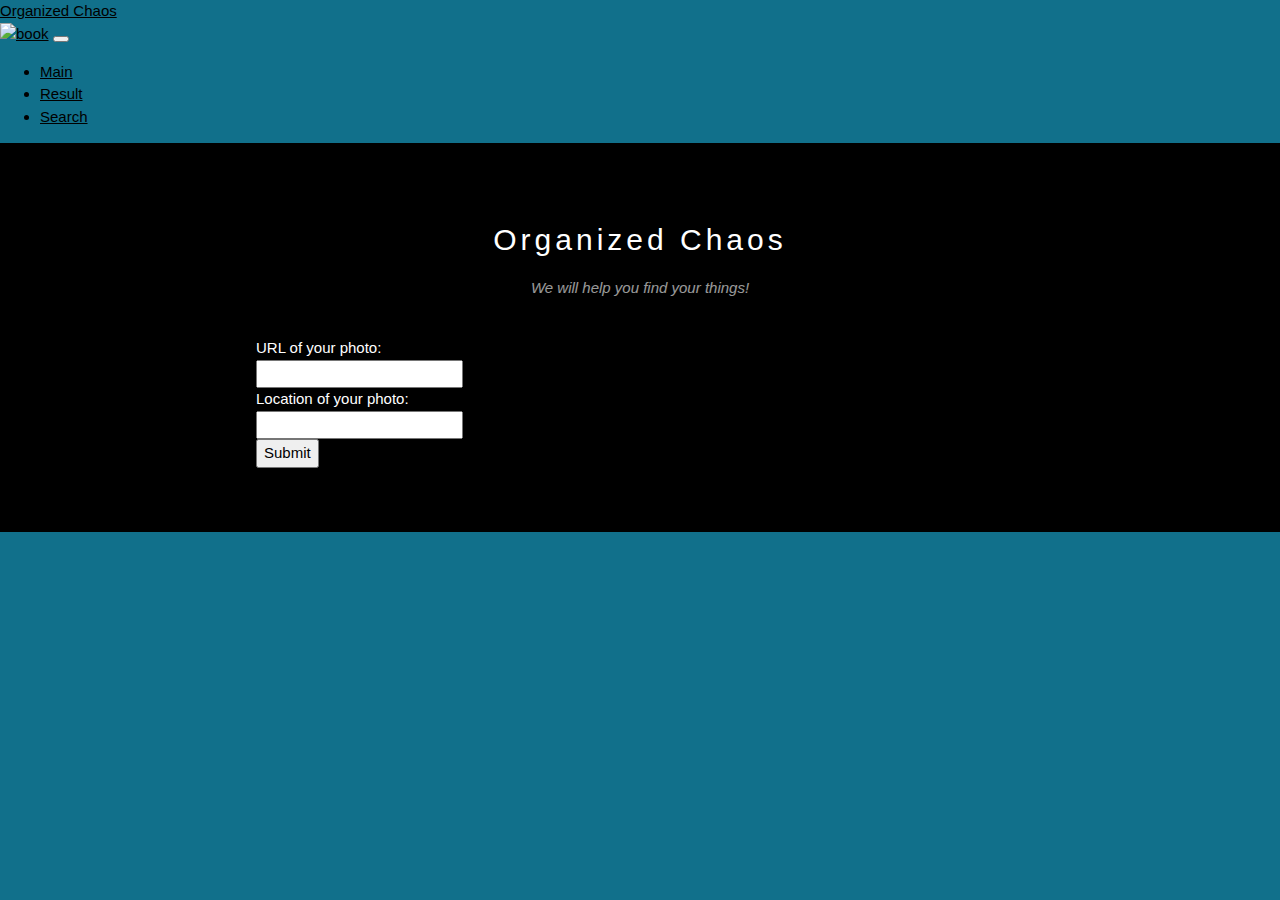
==== templates/index.html @ 74d45e90 "Nav Bar" ====
<!DOCTYPE html>
<html lang="en">
<head>
<title>Organized Chaos</title>
<meta charset="UTF-8">
<meta name="viewport" content="width=device-width, initial-scale=1">
<link rel="stylesheet" href="https://www.w3schools.com/w3css/4/w3.css">
<link rel="stylesheet" href="https://fonts.googleapis.com/css?family=Lato">
<link rel="stylesheet" href="https://cdnjs.cloudflare.com/ajax/libs/font-awesome/4.7.0/css/font-awesome.min.css">
<style>
body {font-family: "Trebuchet MS", sans-serif;
    background-color: #11708b;}
.mySlides {display: none}
</style>
</head>
<body>
    <nav class="bg-light border navbar navbar-expand-md navbar-light">
        <div class="container-fluid">
            <a class="navbar-brand" href="/"><span>Organized Chaos</span><br><img src="static/Book.png" width="40" alt="book"></a>
            <button aria-controls="navbar" aria-expanded="false" aria-label="Toggle navigation" class="navbar-toggler" data-bs-target="#navbar" data-bs-toggle="collapse" type="button">
                <span class="navbar-toggler-icon"></span>
            </button>
            <div class="collapse navbar-collapse" id="navbar">
                    <ul class="nav nav-fill justify-content-center">
                    <li class="nav-item"><a class="nav-link" href="/">Main</a></li>
                    <li class="nav-item"><a class="nav-link" href="/process">Result</a></li>
                    <li class="nav-item"><a class="nav-link" href="/search">Search</a></li>
                    </ul>
            </div>
        </div>
    </nav>

    <div class="w3-black" id="tour">
    <div class="w3-container w3-content w3-padding-64" style="max-width:800px">
      <h2 class="w3-wide w3-center">Organized Chaos</h2>
      <p class="w3-opacity w3-center"><i>We will help you find your things!</i></p><br>
    
      <form action="/process" method="POST">
        <label for="url">URL of your photo:</label><br>
        <input type="text" id="url" name="url"><br>

    
        <label for="location">Location of your photo:</label><br>
        <input type="text" id="location" name="location"><br>

        <button type="submit">Submit</button>
      </form>

    </div>
    </div>

</body>
</html>
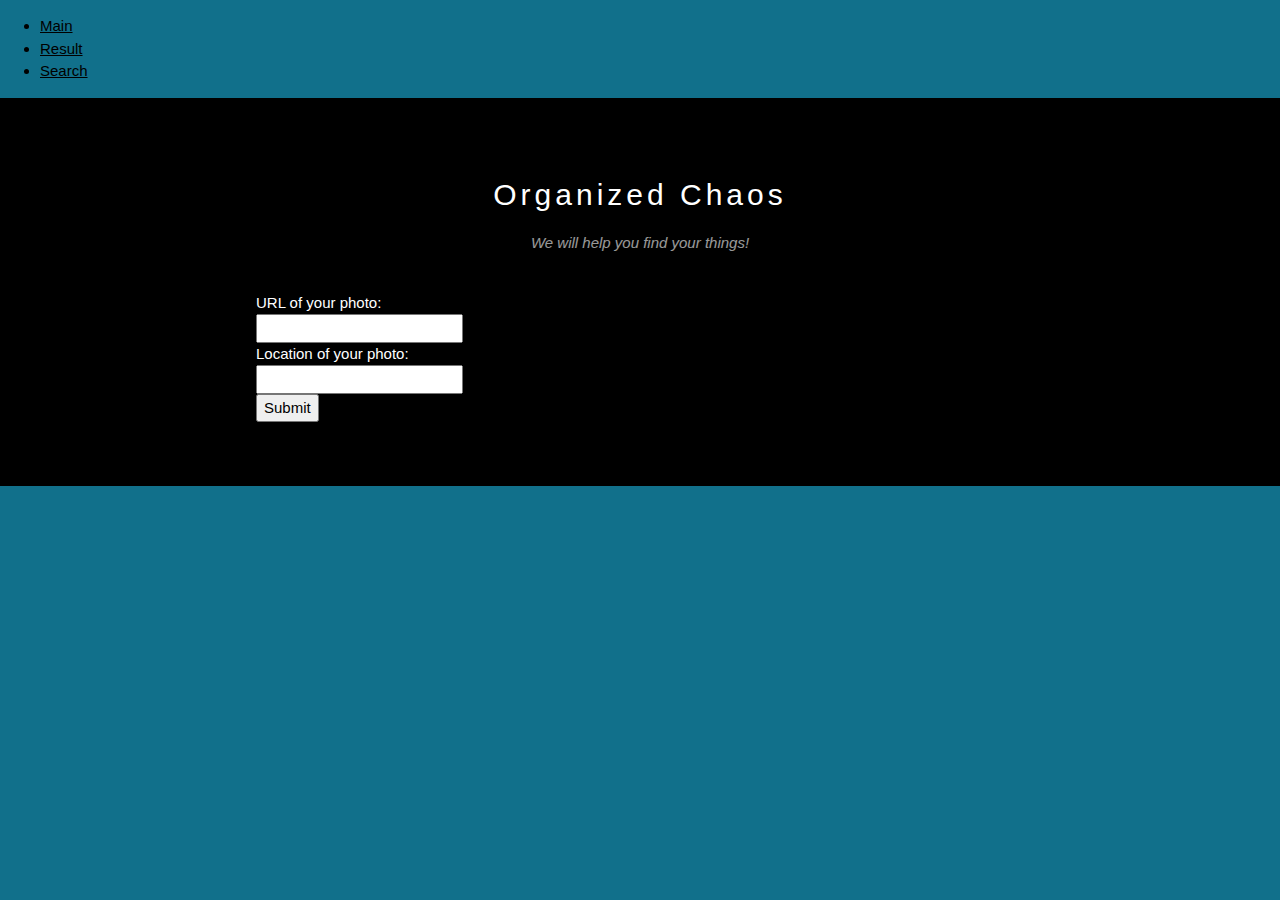
==== commit d79aab55: "final" ====
--- a/templates/index.html
+++ b/templates/index.html
@@ -1,12 +1,14 @@
 <!DOCTYPE html>
 <html lang="en">
 <head>
+<link href="static/styles.css" rel="stylesheet">
 <title>Organized Chaos</title>
 <meta charset="UTF-8">
 <meta name="viewport" content="width=device-width, initial-scale=1">
 <link rel="stylesheet" href="https://www.w3schools.com/w3css/4/w3.css">
 <link rel="stylesheet" href="https://fonts.googleapis.com/css?family=Lato">
 <link rel="stylesheet" href="https://cdnjs.cloudflare.com/ajax/libs/font-awesome/4.7.0/css/font-awesome.min.css">
+
 <style>
 body {font-family: "Trebuchet MS", sans-serif;
     background-color: #11708b;}
@@ -16,14 +18,10 @@
 <body>
     <nav class="bg-light border navbar navbar-expand-md navbar-light">
         <div class="container-fluid">
-            <a class="navbar-brand" href="/"><span>Organized Chaos</span><br><img src="static/Book.png" width="40" alt="book"></a>
-            <button aria-controls="navbar" aria-expanded="false" aria-label="Toggle navigation" class="navbar-toggler" data-bs-target="#navbar" data-bs-toggle="collapse" type="button">
-                <span class="navbar-toggler-icon"></span>
-            </button>
             <div class="collapse navbar-collapse" id="navbar">
                     <ul class="nav nav-fill justify-content-center">
                     <li class="nav-item"><a class="nav-link" href="/">Main</a></li>
-                    <li class="nav-item"><a class="nav-link" href="/process">Result</a></li>
+                    <li class="nav-item"><a class="nav-link" href="/">Result</a></li>
                     <li class="nav-item"><a class="nav-link" href="/search">Search</a></li>
                     </ul>
             </div>
